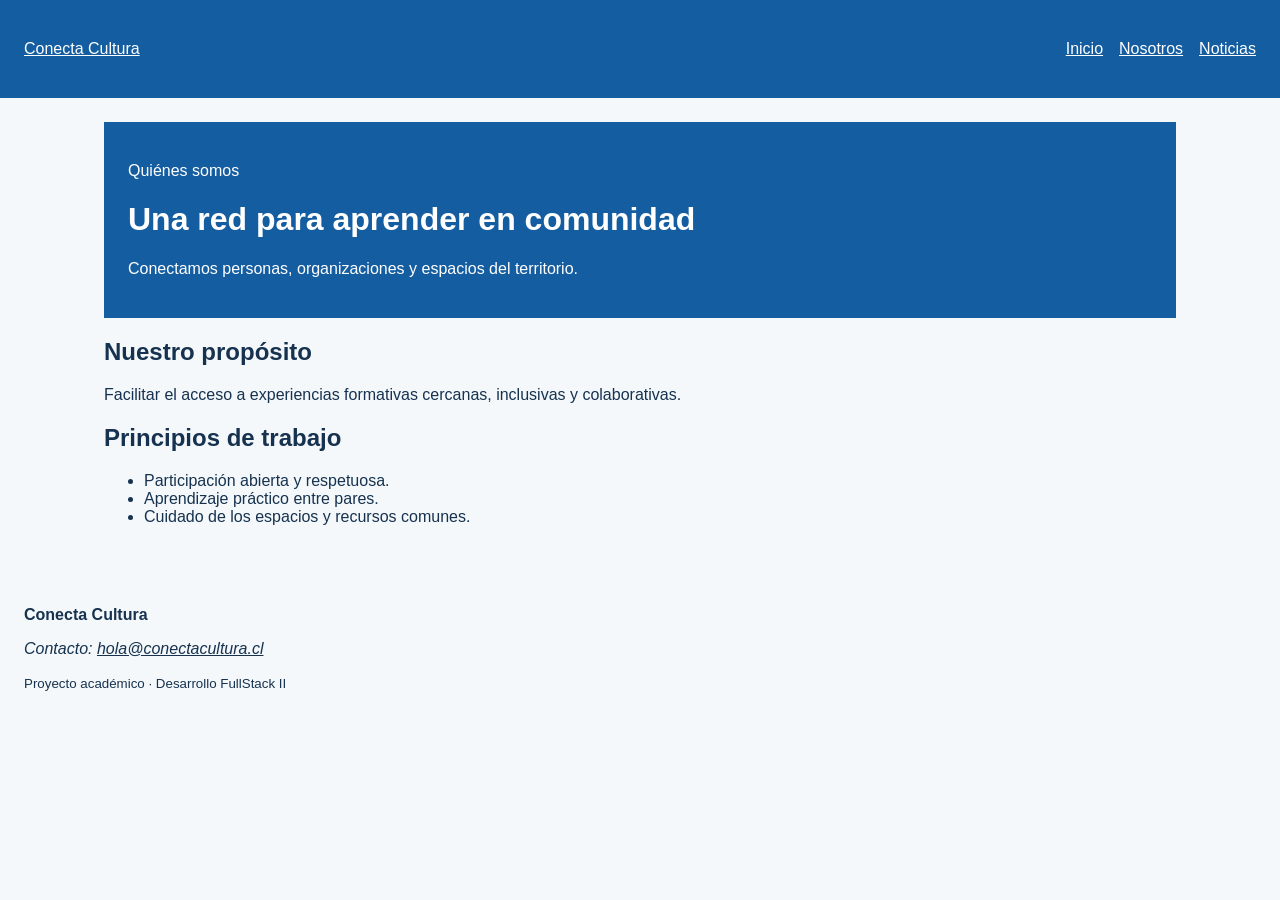
==== nosotros.html @ 153b99a5 "feat: construir estructura semantica de inicio y nosotros" ====
<!DOCTYPE html>
<html lang="es">
<head>
  <meta charset="UTF-8">
  <meta name="viewport" content="width=device-width, initial-scale=1.0">
  <meta name="description" content="Quiénes somos en Conecta Cultura">
  <title>Nosotros | Conecta Cultura</title>
  <link rel="stylesheet" href="assets/css/estilos.css">
</head>
<body>
  <a class="salto-contenido" href="#contenido-principal">Ir al contenido</a>
  <header class="cabecera-sitio">
    <a class="marca" href="index.html">Conecta Cultura</a>
    <nav aria-label="Navegación principal">
      <ul class="menu">
        <li><a href="index.html">Inicio</a></li>
        <li><a href="nosotros.html" aria-current="page">Nosotros</a></li>
        <li><a href="noticias.html">Noticias</a></li>
      </ul>
    </nav>
  </header>

  <main id="contenido-principal">
    <header class="encabezado-pagina">
      <p class="etiqueta">Quiénes somos</p>
      <h1>Una red para aprender en comunidad</h1>
      <p>Conectamos personas, organizaciones y espacios del territorio.</p>
    </header>

    <section aria-labelledby="titulo-proposito">
      <h2 id="titulo-proposito">Nuestro propósito</h2>
      <p>Facilitar el acceso a experiencias formativas cercanas,
        inclusivas y colaborativas.</p>
    </section>

    <section aria-labelledby="titulo-principios">
      <h2 id="titulo-principios">Principios de trabajo</h2>
      <ul>
        <li>Participación abierta y respetuosa.</li>
        <li>Aprendizaje práctico entre pares.</li>
        <li>Cuidado de los espacios y recursos comunes.</li>
      </ul>
    </section>
  </main>

  <footer class="pie-sitio">
    <p><strong>Conecta Cultura</strong></p>
    <address>Contacto: <a href="mailto:hola@conectacultura.cl">hola@conectacultura.cl</a></address>
    <p><small>Proyecto académico · Desarrollo FullStack II</small></p>
  </footer>

  <script src="assets/js/app.js"></script>
</body>
</html>
---- assets/css/estilos.css ----
* {
box-sizing: border-box;
}
body {
margin: 0;
font-family: Arial, sans-serif;
color: #16324f;
background-color: #f4f8fb;
}
header,
main,
footer {
padding: 1.5rem;
}
header {
color: #ffffff;
background-color: #145da0;
}
button {
padding: 0.75rem 1rem;
color: #ffffff;
background-color: #2a7f62;
border: 0;
border-radius: 0.4rem;
cursor: pointer;
}

.cabecera-sitio,
.menu,
.grilla-tarjetas {
  display: flex;
  gap: 1rem;
}

.cabecera-sitio {
  align-items: center;
  justify-content: space-between;
}

.menu {
  padding: 0;
  list-style: none;
}

.marca,
.menu a,
.pie-sitio a {
  color: inherit;
}

main {
  max-width: 70rem;
  margin-inline: auto;
}

.grilla-tarjetas {
  flex-wrap: wrap;
}

.tarjeta {
  flex: 1 1 18rem;
  padding: 1rem;
  background: #ffffff;
}

img {
  max-width: 100%;
  height: auto;
}

.salto-contenido {
  position: absolute;
  left: -10000px;
}

.salto-contenido:focus {
  position: static;
}
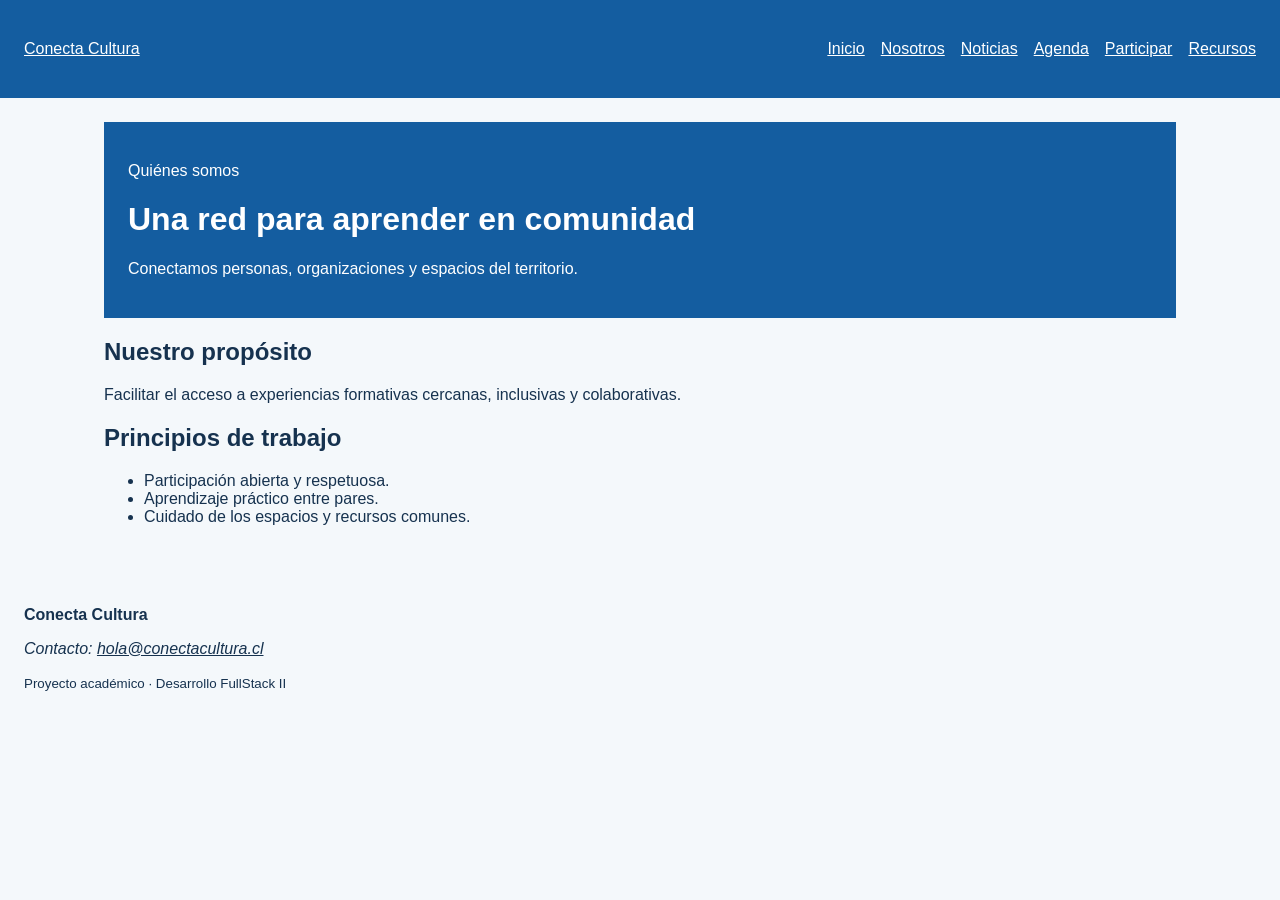
==== commit 4e554b18: "feat: actualizar navegacion con agenda y participacion" ====
--- a/nosotros.html
+++ b/nosotros.html
@@ -16,6 +16,9 @@
         <li><a href="index.html">Inicio</a></li>
         <li><a href="nosotros.html" aria-current="page">Nosotros</a></li>
         <li><a href="noticias.html">Noticias</a></li>
+        <li><a href="agenda.html">Agenda</a></li>
+        <li><a href="participar.html">Participar</a></li>
+        <li><a href="recursos.html">Recursos</a></li>
       </ul>
     </nav>
   </header>
--- a/assets/css/estilos.css
+++ b/assets/css/estilos.css
@@ -75,4 +75,64 @@
 
 .salto-contenido:focus {
   position: static;
+}
+
+.tabla-contenedor {
+  max-width: 100%;
+  overflow-x: auto;
+}
+
+table {
+  width: 100%;
+  border-collapse: collapse;
+  background-color: #ffffff;
+}
+
+caption {
+  padding: 0.75rem;
+  font-weight: bold;
+  text-align: left;
+}
+
+th,
+td {
+  padding: 0.75rem;
+  border: 1px solid #b8c4cf;
+  text-align: left;
+}
+
+thead {
+  color: #ffffff;
+  background-color: #145da0;
+}
+
+.formulario {
+  display: grid;
+  gap: 1rem;
+  max-width: 42rem;
+}
+
+.formulario fieldset {
+  display: grid;
+  gap: 0.75rem;
+  padding: 1rem;
+  border: 1px solid #b8c4cf;
+}
+
+.formulario input,
+.formulario select,
+.formulario textarea {
+  width: 100%;
+  padding: 0.7rem;
+  font: inherit;
+}
+
+.formulario input[type="radio"],
+.formulario input[type="checkbox"] {
+  width: auto;
+}
+
+video {
+  max-width: 100%;
+  display: block;
 }
